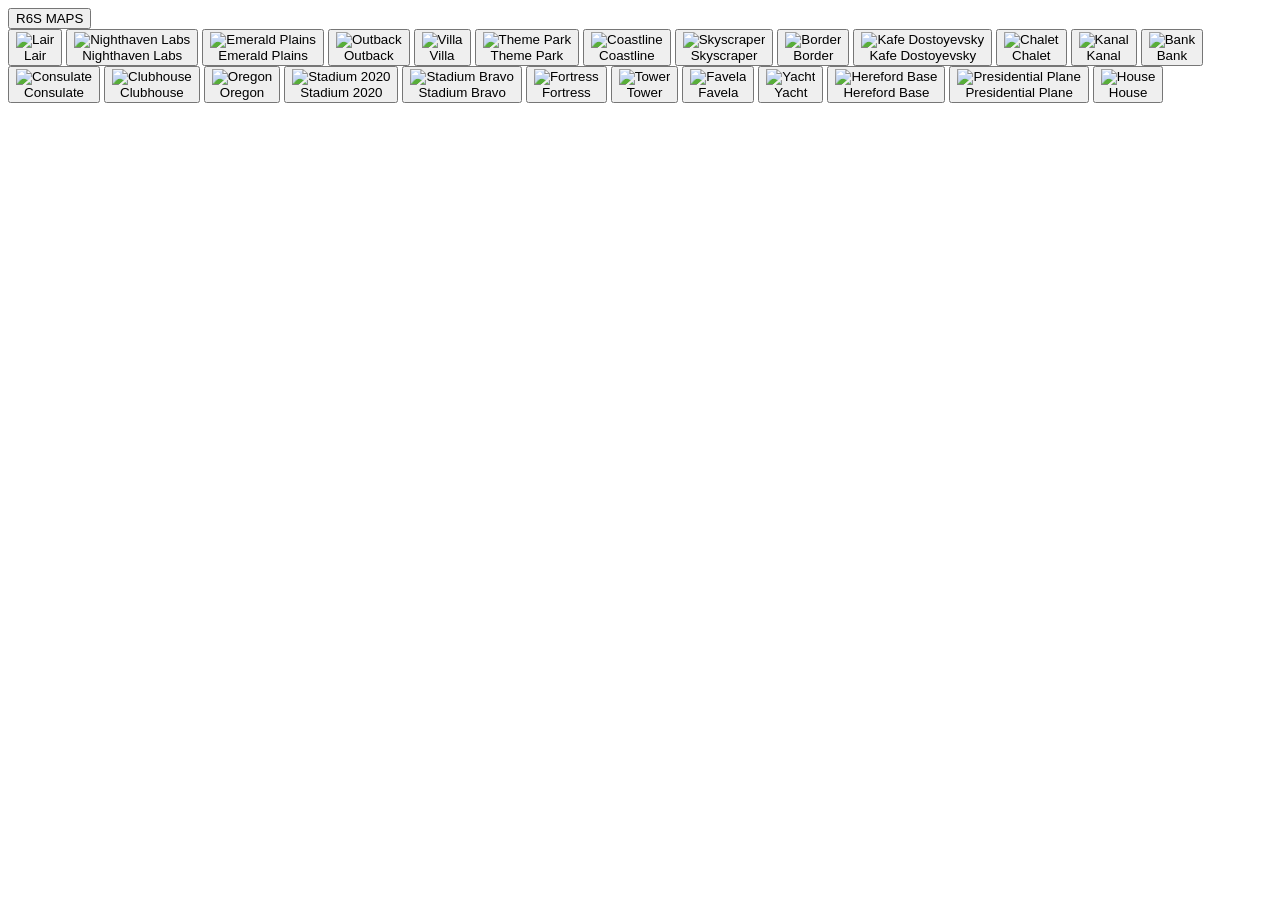
==== public/index.html @ 4b3809be "feat: link consulate to new 2D tactical page from index Co-Authored-By: Claude Opus 4.8 <noreply@ant" ====
<!DOCTYPE html>
<html>
<head>
  <meta charset="UTF-8">
  <title>R6S MAPS</title>
  <link rel="stylesheet" type="text/css" href="main.css">
</head>

<body>
  <div id="head_container">
    <button id="home_button" onclick="window.location.href='index.html'">R6S MAPS</button>
  </div>
  <div id="map_list">
    <button class="map_button" id="lair" onclick="window.location.href='lair/lair.html'">
      <img alt="Lair" class="map_thumbnail" src="lair/lair_thumbnail.png"><br>
      <span class="map_name">Lair</span>
    </button>
    <button class="map_button" id="nighthaven_labs" onclick="window.location.href='nighthaven_labs/nighthaven_labs.html'">
      <img alt="Nighthaven Labs" class="map_thumbnail" src="nighthaven_labs/nighthaven_labs_thumbnail.jpg"><br>
      <span class="map_name">Nighthaven Labs</span>
    </button>
    <button class="map_button" id="emerald_plains">
      <img alt="Emerald Plains" class="map_thumbnail" onclick="window.location.href='emerald_plains/emerald_plains.html'" src="emerald_plains/emerald_plains_thumbnail.png"><br>
      <span class="map_name">Emerald Plains</span>
    </button>
    <button class="map_button" id="outback">
      <img alt="Outback" class="map_thumbnail" onclick="window.location.href='outback/outback.html'" src="outback/outback_thumbnail.png"><br>
      <span class="map_name">Outback</span>
    </button>
    <button class="map_button" id="villa">
      <img alt="Villa" class="map_thumbnail" onclick="window.location.href='villa/villa.html'" src="villa/villa_thumbnail.png"><br>
      <span class="map_name">Villa</span>
    </button>
    <button class="map_button" id="theme_park">
      <img alt="Theme Park" class="map_thumbnail" onclick="window.location.href='theme_park/theme_park.html'" src="theme_park/theme_park_thumbnail.png"><br>
      <span class="map_name">Theme Park</span>
    </button>
    <button class="map_button" id="coastline">
      <img alt="Coastline" class="map_thumbnail" onclick="window.location.href='coastline/coastline.html'" src="coastline/coastline_thumbnail.png"><br>
      <span class="map_name">Coastline</span>
    </button>
    <button class="map_button" id="skyscraper">
      <img alt="Skyscraper" class="map_thumbnail" onclick="window.location.href='skyscraper/skyscraper.html'" src="skyscraper/skyscraper_thumbnail.png"><br>
      <span class="map_name">Skyscraper</span>
    </button>
    <button class="map_button" id="border">
      <img alt="Border" class="map_thumbnail" onclick="window.location.href='border/border.html'" src="border/border_thumbnail.jpg"><br>
      <span class="map_name">Border</span>
    </button>
    <button class="map_button" id="kafe_dostoyevsky">
      <img alt="Kafe Dostoyevsky" class="map_thumbnail"onclick="window.location.href='kafe_dostoyevsky/kafe_dostoyevsky.html'"  src="kafe_dostoyevsky/kafe_dostoyevsky_thumbnail.png"><br>
      <span class="map_name">Kafe Dostoyevsky</span>
    </button>
    <button class="map_button" id="chalet">
      <img alt="Chalet" class="map_thumbnail" onclick="window.location.href='chalet/chalet.html'" src="chalet/chalet_thumbnail.png"><br>
      <span class="map_name">Chalet</span>
    </button>
    <button class="map_button" id="kanal">
      <img alt="Kanal" class="map_thumbnail" onclick="window.location.href='kanal/kanal.html'" src="kanal/kanal_thumbnail.png"><br>
      <span class="map_name">Kanal</span>
    </button>
    <button class="map_button" id="bank">
      <img alt="Bank" class="map_thumbnail" onclick="window.location.href='bank/bank.html'" src="bank/bank_thumbnail.png"><br>
      <span class="map_name">Bank</span>
    </button>
    <button class="map_button" id="consulate">
      <img alt="Consulate" class="map_thumbnail" onclick="window.location.href='consulate/tactics.html'" src="consulate/consulate_thumbnail.png"><br>
      <span class="map_name">Consulate</span>
    </button>
    <button class="map_button" id="clubhouse">
      <img alt="Clubhouse" class="map_thumbnail" onclick="window.location.href='clubhouse/clubhouse.html'" src="clubhouse/clubhouse_thumbnail.jpg"><br>
      <span class="map_name">Clubhouse</span>
    </button>
    <button class="map_button" id="oregon">
      <img alt="Oregon" class="map_thumbnail" onclick="window.location.href='oregon/oregon.html'" src="oregon/oregon_thumbnail.png"><br>
      <span class="map_name">Oregon</span>
    </button>
    <button class="map_button" id="stadium_2020">
      <img alt="Stadium 2020" class="map_thumbnail" src="stadium_2020/Stadium_2020_thumbnail.png"><br>
      <span class="map_name">Stadium 2020</span>
    </button>
    <button class="map_button" id="stadium_bravo">
      <img alt="Stadium Bravo" class="map_thumbnail" src="stadium_bravo/stadium_bravo_thumbnail.jpg"><br>
      <span class="map_name">Stadium Bravo</span>
    </button>
    <button class="map_button" id="fortress">
      <img alt="Fortress" class="map_thumbnail" src="fortress/fortress_thumbnail.png"><br>
      <span class="map_name">Fortress</span>
    </button>
    <button class="map_button" id="tower">
      <img alt="Tower" class="map_thumbnail" src="tower/tower_thumbnail.png"><br>
      <span class="map_name">Tower</span>
    </button>
    <button class="map_button" id="favela">
      <img alt="Favela" class="map_thumbnail" src="favela/favela_thumbnail.png"><br>
      <span class="map_name">Favela</span>
    </button>
    <button class="map_button" id="yacht">
      <img alt="Yacht" class="map_thumbnail" src="yacht/yacht_thumbnail.png"><br>
      <span class="map_name">Yacht</span>
    </button>
    <button class="map_button" id="hereford_base">
      <img alt="Hereford Base" class="map_thumbnail" src="hereford_base/hereford_base_thumbnail.png"><br>
      <span class="map_name">Hereford Base</span>
    </button>
    <button class="map_button" id="presidential_plane">
      <img alt="Presidential Plane" class="map_thumbnail" src="presidential_plane/presidential_plane_thumbnail.png"><br>
      <span class="map_name">Presidential Plane</span>
    </button>
    <button class="map_button" id="house">
      <img alt="House" class="map_thumbnail" src="house/house_thumbnail.png"><br>
      <span class="map_name">House</span>
    </button>
  </div>
</body>  
</html>
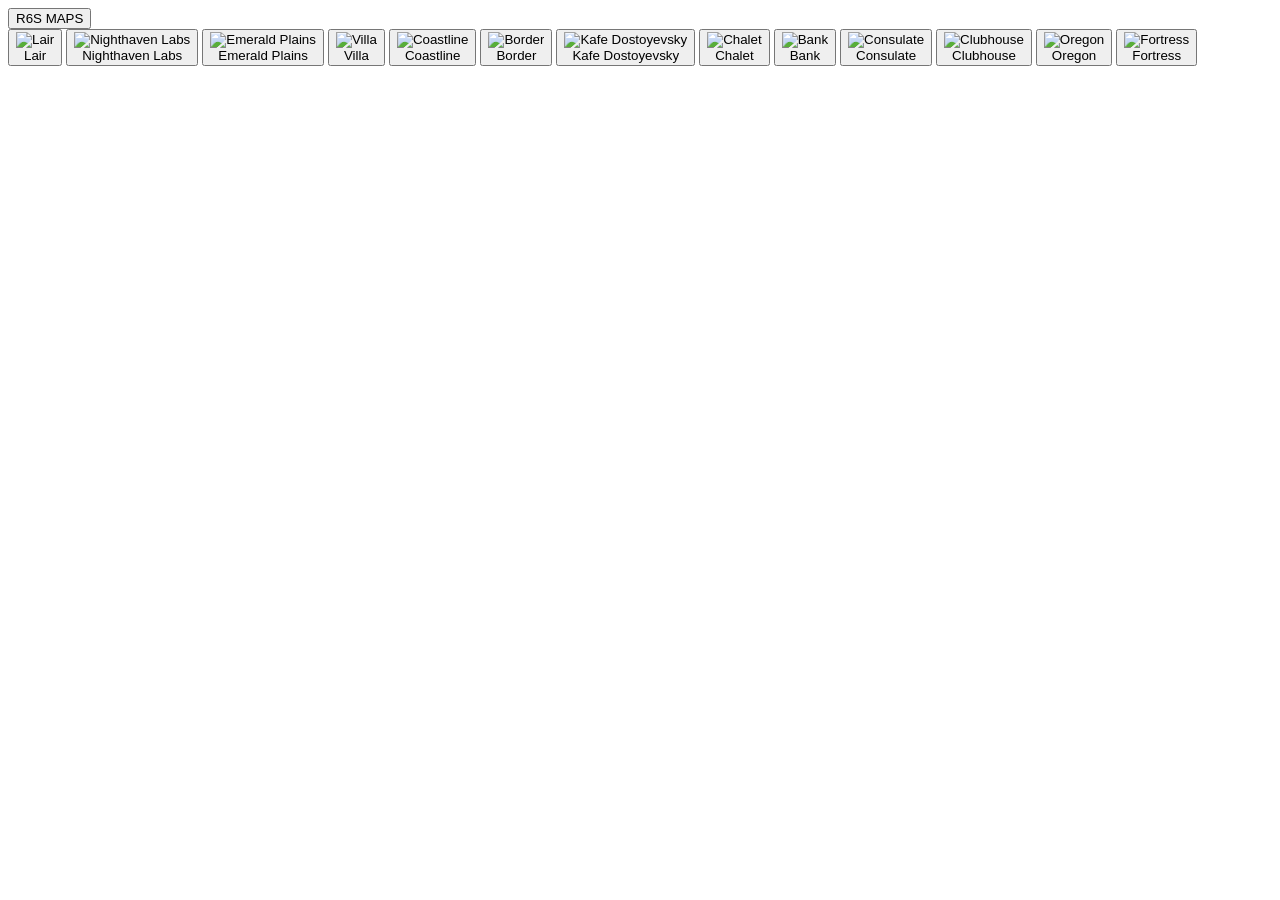
==== commit cc9b8f52: "chore: trim map list to 13 maintained maps Remove favela, hereford_base, house, kanal, outback, pres" ====
--- a/public/index.html
+++ b/public/index.html
@@ -23,41 +23,25 @@
       <img alt="Emerald Plains" class="map_thumbnail" onclick="window.location.href='emerald_plains/emerald_plains.html'" src="emerald_plains/emerald_plains_thumbnail.png"><br>
       <span class="map_name">Emerald Plains</span>
     </button>
-    <button class="map_button" id="outback">
-      <img alt="Outback" class="map_thumbnail" onclick="window.location.href='outback/outback.html'" src="outback/outback_thumbnail.png"><br>
-      <span class="map_name">Outback</span>
-    </button>
     <button class="map_button" id="villa">
       <img alt="Villa" class="map_thumbnail" onclick="window.location.href='villa/villa.html'" src="villa/villa_thumbnail.png"><br>
       <span class="map_name">Villa</span>
     </button>
-    <button class="map_button" id="theme_park">
-      <img alt="Theme Park" class="map_thumbnail" onclick="window.location.href='theme_park/theme_park.html'" src="theme_park/theme_park_thumbnail.png"><br>
-      <span class="map_name">Theme Park</span>
-    </button>
     <button class="map_button" id="coastline">
       <img alt="Coastline" class="map_thumbnail" onclick="window.location.href='coastline/coastline.html'" src="coastline/coastline_thumbnail.png"><br>
       <span class="map_name">Coastline</span>
-    </button>
-    <button class="map_button" id="skyscraper">
-      <img alt="Skyscraper" class="map_thumbnail" onclick="window.location.href='skyscraper/skyscraper.html'" src="skyscraper/skyscraper_thumbnail.png"><br>
-      <span class="map_name">Skyscraper</span>
     </button>
     <button class="map_button" id="border">
       <img alt="Border" class="map_thumbnail" onclick="window.location.href='border/border.html'" src="border/border_thumbnail.jpg"><br>
       <span class="map_name">Border</span>
     </button>
     <button class="map_button" id="kafe_dostoyevsky">
-      <img alt="Kafe Dostoyevsky" class="map_thumbnail"onclick="window.location.href='kafe_dostoyevsky/kafe_dostoyevsky.html'"  src="kafe_dostoyevsky/kafe_dostoyevsky_thumbnail.png"><br>
+      <img alt="Kafe Dostoyevsky" class="map_thumbnail" onclick="window.location.href='kafe_dostoyevsky/kafe_dostoyevsky.html'" src="kafe_dostoyevsky/kafe_dostoyevsky_thumbnail.png"><br>
       <span class="map_name">Kafe Dostoyevsky</span>
     </button>
     <button class="map_button" id="chalet">
       <img alt="Chalet" class="map_thumbnail" onclick="window.location.href='chalet/chalet.html'" src="chalet/chalet_thumbnail.png"><br>
       <span class="map_name">Chalet</span>
-    </button>
-    <button class="map_button" id="kanal">
-      <img alt="Kanal" class="map_thumbnail" onclick="window.location.href='kanal/kanal.html'" src="kanal/kanal_thumbnail.png"><br>
-      <span class="map_name">Kanal</span>
     </button>
     <button class="map_button" id="bank">
       <img alt="Bank" class="map_thumbnail" onclick="window.location.href='bank/bank.html'" src="bank/bank_thumbnail.png"><br>
@@ -75,42 +59,10 @@
       <img alt="Oregon" class="map_thumbnail" onclick="window.location.href='oregon/oregon.html'" src="oregon/oregon_thumbnail.png"><br>
       <span class="map_name">Oregon</span>
     </button>
-    <button class="map_button" id="stadium_2020">
-      <img alt="Stadium 2020" class="map_thumbnail" src="stadium_2020/Stadium_2020_thumbnail.png"><br>
-      <span class="map_name">Stadium 2020</span>
-    </button>
-    <button class="map_button" id="stadium_bravo">
-      <img alt="Stadium Bravo" class="map_thumbnail" src="stadium_bravo/stadium_bravo_thumbnail.jpg"><br>
-      <span class="map_name">Stadium Bravo</span>
-    </button>
     <button class="map_button" id="fortress">
       <img alt="Fortress" class="map_thumbnail" src="fortress/fortress_thumbnail.png"><br>
       <span class="map_name">Fortress</span>
     </button>
-    <button class="map_button" id="tower">
-      <img alt="Tower" class="map_thumbnail" src="tower/tower_thumbnail.png"><br>
-      <span class="map_name">Tower</span>
-    </button>
-    <button class="map_button" id="favela">
-      <img alt="Favela" class="map_thumbnail" src="favela/favela_thumbnail.png"><br>
-      <span class="map_name">Favela</span>
-    </button>
-    <button class="map_button" id="yacht">
-      <img alt="Yacht" class="map_thumbnail" src="yacht/yacht_thumbnail.png"><br>
-      <span class="map_name">Yacht</span>
-    </button>
-    <button class="map_button" id="hereford_base">
-      <img alt="Hereford Base" class="map_thumbnail" src="hereford_base/hereford_base_thumbnail.png"><br>
-      <span class="map_name">Hereford Base</span>
-    </button>
-    <button class="map_button" id="presidential_plane">
-      <img alt="Presidential Plane" class="map_thumbnail" src="presidential_plane/presidential_plane_thumbnail.png"><br>
-      <span class="map_name">Presidential Plane</span>
-    </button>
-    <button class="map_button" id="house">
-      <img alt="House" class="map_thumbnail" src="house/house_thumbnail.png"><br>
-      <span class="map_name">House</span>
-    </button>
   </div>
-</body>  
-</html>+</body>
+</html>
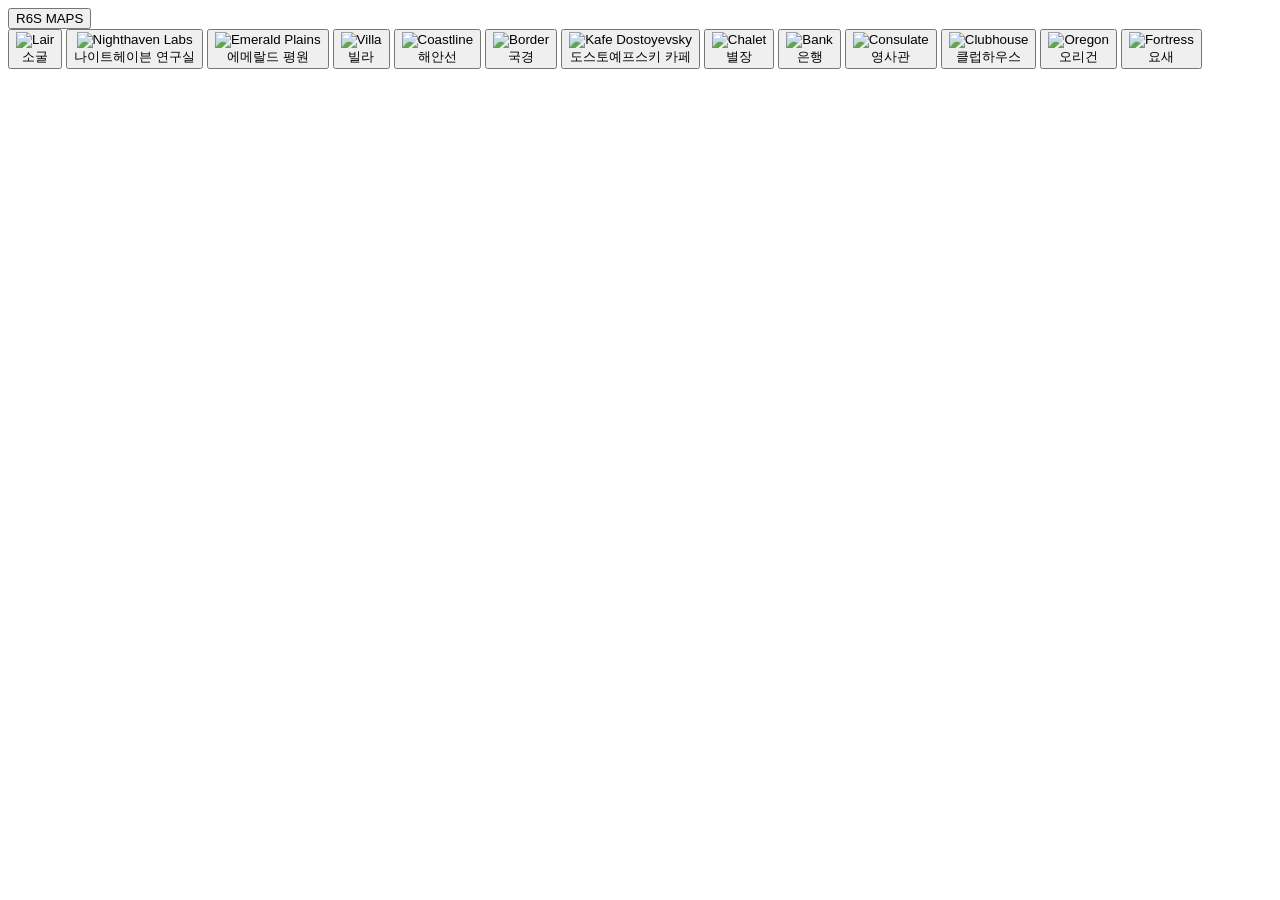
==== commit d7aed5a8: "feat: show map names in Korean on index page Co-Authored-By: Claude Opus 4.8 <noreply@anthropic.com>" ====
--- a/public/index.html
+++ b/public/index.html
@@ -13,55 +13,55 @@
   <div id="map_list">
     <button class="map_button" id="lair" onclick="window.location.href='lair/lair.html'">
       <img alt="Lair" class="map_thumbnail" src="lair/lair_thumbnail.png"><br>
-      <span class="map_name">Lair</span>
+      <span class="map_name">소굴</span>
     </button>
     <button class="map_button" id="nighthaven_labs" onclick="window.location.href='nighthaven_labs/nighthaven_labs.html'">
       <img alt="Nighthaven Labs" class="map_thumbnail" src="nighthaven_labs/nighthaven_labs_thumbnail.jpg"><br>
-      <span class="map_name">Nighthaven Labs</span>
+      <span class="map_name">나이트헤이븐 연구실</span>
     </button>
     <button class="map_button" id="emerald_plains">
       <img alt="Emerald Plains" class="map_thumbnail" onclick="window.location.href='emerald_plains/emerald_plains.html'" src="emerald_plains/emerald_plains_thumbnail.png"><br>
-      <span class="map_name">Emerald Plains</span>
+      <span class="map_name">에메랄드 평원</span>
     </button>
     <button class="map_button" id="villa">
       <img alt="Villa" class="map_thumbnail" onclick="window.location.href='villa/villa.html'" src="villa/villa_thumbnail.png"><br>
-      <span class="map_name">Villa</span>
+      <span class="map_name">빌라</span>
     </button>
     <button class="map_button" id="coastline">
       <img alt="Coastline" class="map_thumbnail" onclick="window.location.href='coastline/coastline.html'" src="coastline/coastline_thumbnail.png"><br>
-      <span class="map_name">Coastline</span>
+      <span class="map_name">해안선</span>
     </button>
     <button class="map_button" id="border">
       <img alt="Border" class="map_thumbnail" onclick="window.location.href='border/border.html'" src="border/border_thumbnail.jpg"><br>
-      <span class="map_name">Border</span>
+      <span class="map_name">국경</span>
     </button>
     <button class="map_button" id="kafe_dostoyevsky">
       <img alt="Kafe Dostoyevsky" class="map_thumbnail" onclick="window.location.href='kafe_dostoyevsky/kafe_dostoyevsky.html'" src="kafe_dostoyevsky/kafe_dostoyevsky_thumbnail.png"><br>
-      <span class="map_name">Kafe Dostoyevsky</span>
+      <span class="map_name">도스토예프스키 카페</span>
     </button>
     <button class="map_button" id="chalet">
       <img alt="Chalet" class="map_thumbnail" onclick="window.location.href='chalet/chalet.html'" src="chalet/chalet_thumbnail.png"><br>
-      <span class="map_name">Chalet</span>
+      <span class="map_name">별장</span>
     </button>
     <button class="map_button" id="bank">
       <img alt="Bank" class="map_thumbnail" onclick="window.location.href='bank/bank.html'" src="bank/bank_thumbnail.png"><br>
-      <span class="map_name">Bank</span>
+      <span class="map_name">은행</span>
     </button>
     <button class="map_button" id="consulate">
       <img alt="Consulate" class="map_thumbnail" onclick="window.location.href='consulate/tactics.html'" src="consulate/consulate_thumbnail.png"><br>
-      <span class="map_name">Consulate</span>
+      <span class="map_name">영사관</span>
     </button>
     <button class="map_button" id="clubhouse">
-      <img alt="Clubhouse" class="map_thumbnail" onclick="window.location.href='clubhouse/clubhouse.html'" src="clubhouse/clubhouse_thumbnail.jpg"><br>
-      <span class="map_name">Clubhouse</span>
+      <img alt="Clubhouse" class="map_thumbnail" onclick="window.location.href='clubhouse/tactics.html'" src="clubhouse/clubhouse_thumbnail.jpg"><br>
+      <span class="map_name">클럽하우스</span>
     </button>
     <button class="map_button" id="oregon">
       <img alt="Oregon" class="map_thumbnail" onclick="window.location.href='oregon/oregon.html'" src="oregon/oregon_thumbnail.png"><br>
-      <span class="map_name">Oregon</span>
+      <span class="map_name">오리건</span>
     </button>
     <button class="map_button" id="fortress">
       <img alt="Fortress" class="map_thumbnail" src="fortress/fortress_thumbnail.png"><br>
-      <span class="map_name">Fortress</span>
+      <span class="map_name">요새</span>
     </button>
   </div>
 </body>
